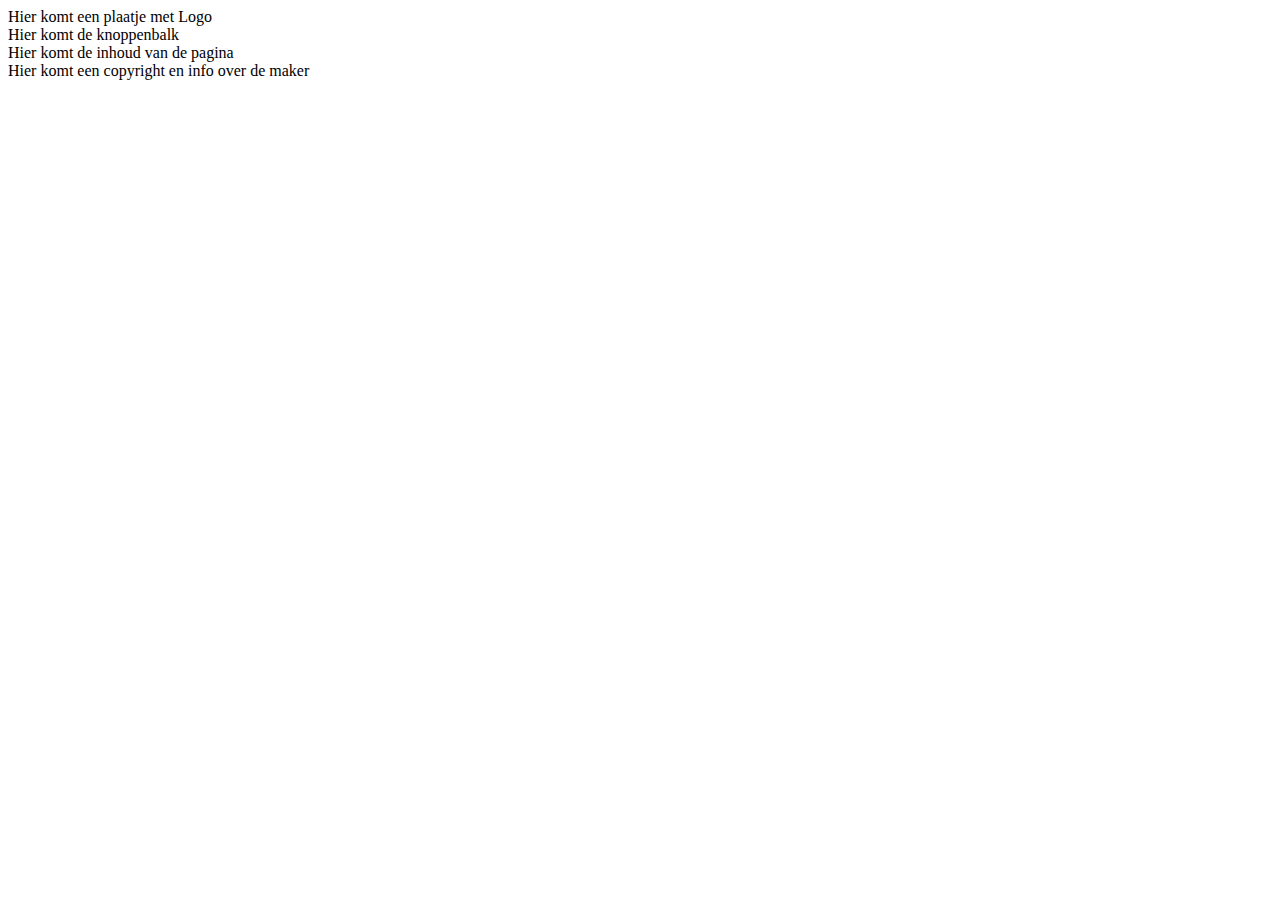
==== Lesbrief 2/Lesbrief2.html @ 37e61062 "Lesbrief 2 inmaak" ====
<!DOCTYPE HTML>
<html>
  <head>
    <meta charset="utf-8">
    <title>Mijn nieuwe website</title>
  </head>

    <body>
      <header>
      Hier komt een plaatje met Logo
      </header>
      <nav>
      Hier komt de knoppenbalk
      </nav>
      <section>
      Hier komt de inhoud van de pagina
      </section>
      <footer>
      Hier komt een copyright en info over de maker
      </footer>
    </body>
  </html>
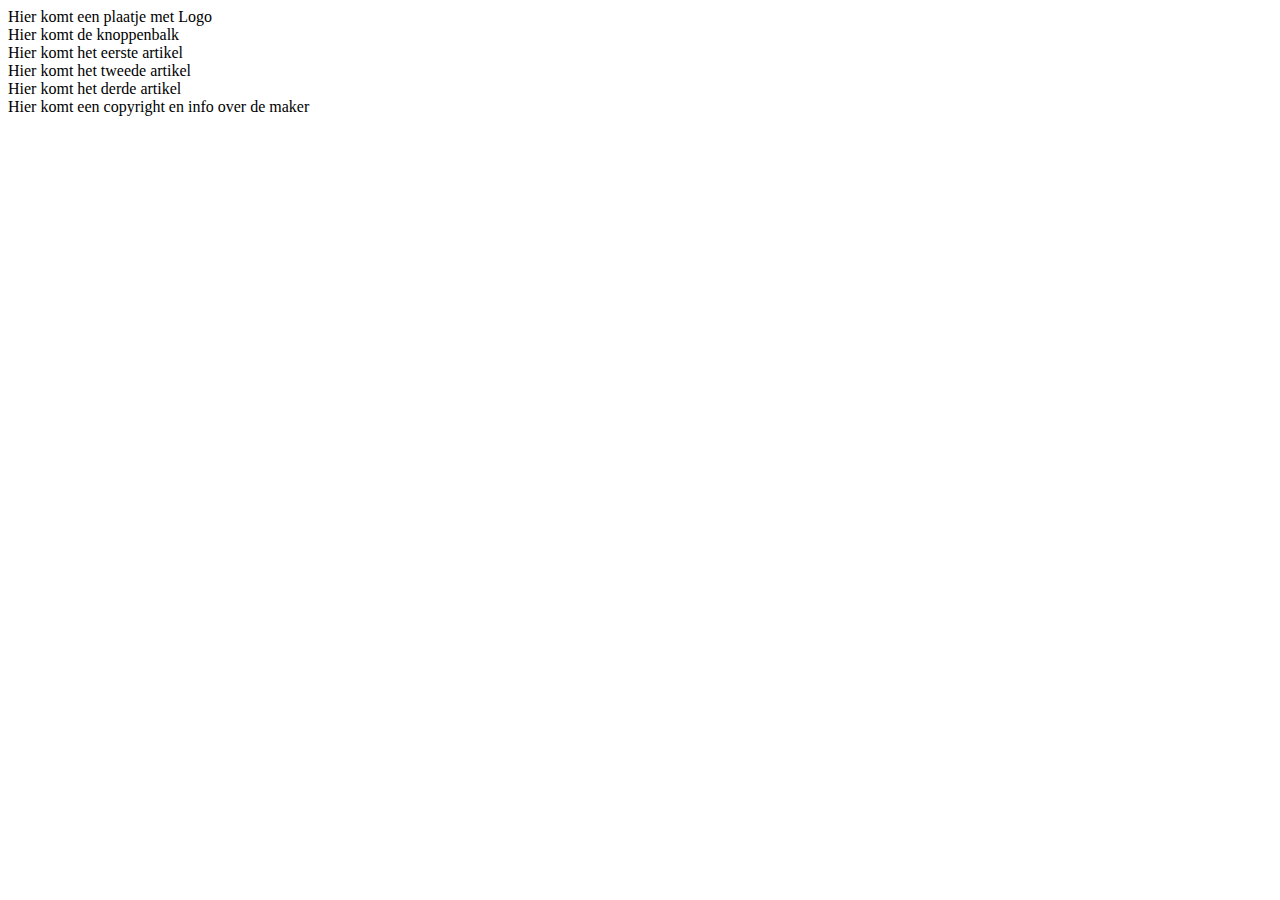
==== commit 2ac445ad: "articles toegevoegd aan section" ====
--- a/Lesbrief 2/Lesbrief2.html
+++ b/Lesbrief 2/Lesbrief2.html
@@ -13,8 +13,19 @@
       Hier komt de knoppenbalk
       </nav>
       <section>
-      Hier komt de inhoud van de pagina
-      </section>
+       <article>
+         Hier komt het eerste artikel
+       </article>
+
+       <article>
+         Hier komt het tweede artikel
+       </article>
+
+       <article>
+         Hier komt het derde artikel
+       </article>
+     </section>
+
       <footer>
       Hier komt een copyright en info over de maker
       </footer>
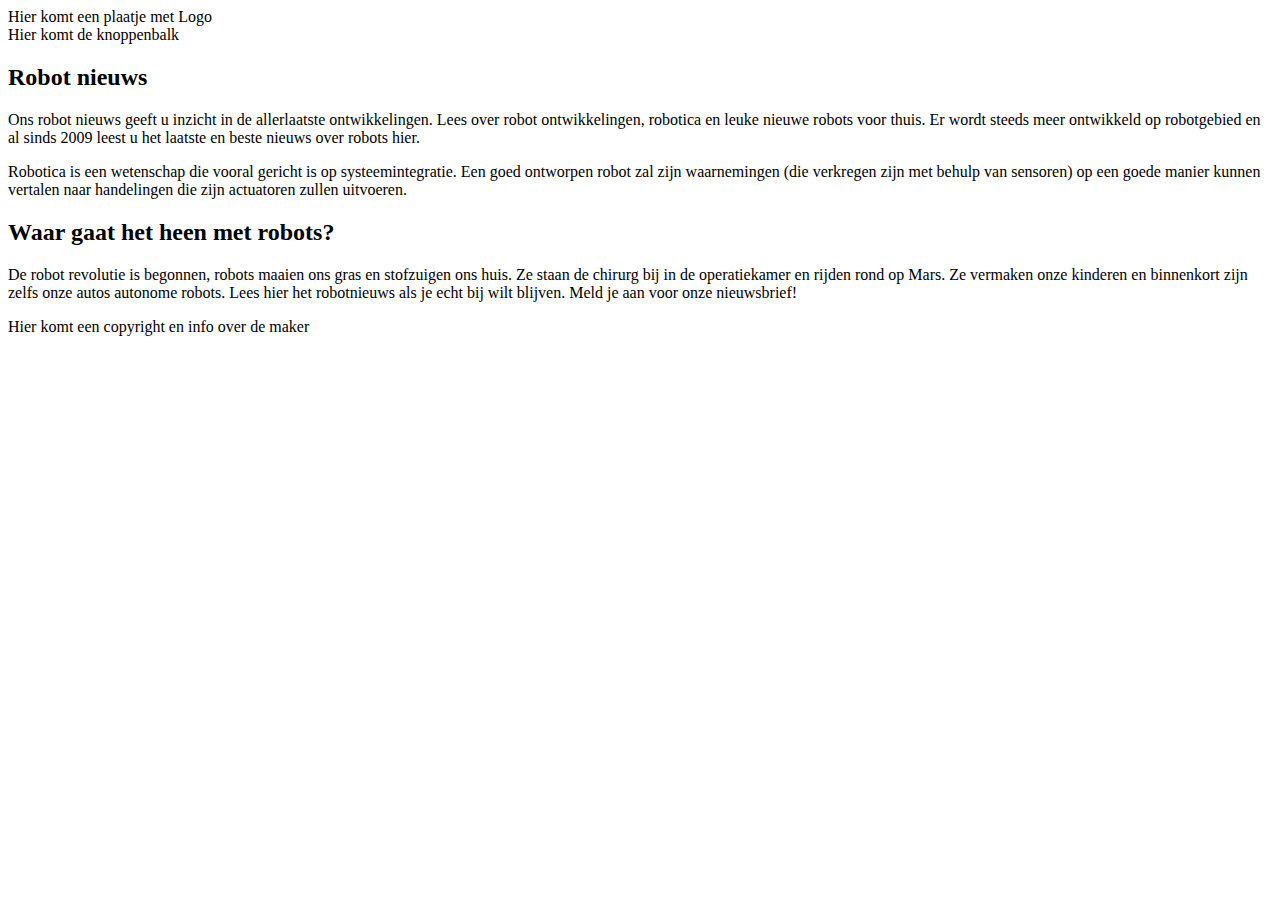
==== commit 902f1cbf: "p, h2, toegvoegd" ====
--- a/Lesbrief 2/Lesbrief2.html
+++ b/Lesbrief 2/Lesbrief2.html
@@ -13,17 +13,23 @@
       Hier komt de knoppenbalk
       </nav>
       <section>
-       <article>
-         Hier komt het eerste artikel
-       </article>
+        <article>
+     <h2>Robot nieuws</h2>
+     <p>
+       Ons robot nieuws geeft u inzicht in de allerlaatste ontwikkelingen. Lees over robot ontwikkelingen, robotica en leuke nieuwe robots voor thuis. Er wordt steeds meer ontwikkeld op robotgebied en al sinds 2009 leest u het laatste en beste nieuws over robots hier.
+     </p>
+     <p>
+       Robotica is een wetenschap die vooral gericht is op systeemintegratie. Een goed ontworpen robot zal zijn waarnemingen (die verkregen zijn met behulp van sensoren) op een goede manier kunnen vertalen naar handelingen die zijn actuatoren zullen uitvoeren.
+     </p>
+   </article>
 
-       <article>
-         Hier komt het tweede artikel
-       </article>
+   <article>
+     <h2>Waar gaat het heen met robots?</h2>
+     <p>
+       De robot revolutie is begonnen, robots maaien ons gras en stofzuigen ons huis. Ze staan de chirurg bij in de operatiekamer en rijden rond op Mars. Ze vermaken onze kinderen en binnenkort zijn zelfs onze autos autonome robots. Lees hier het robotnieuws als je echt bij wilt blijven. Meld je aan voor onze nieuwsbrief!
+     </p>
+   </article>
 
-       <article>
-         Hier komt het derde artikel
-       </article>
      </section>
 
       <footer>
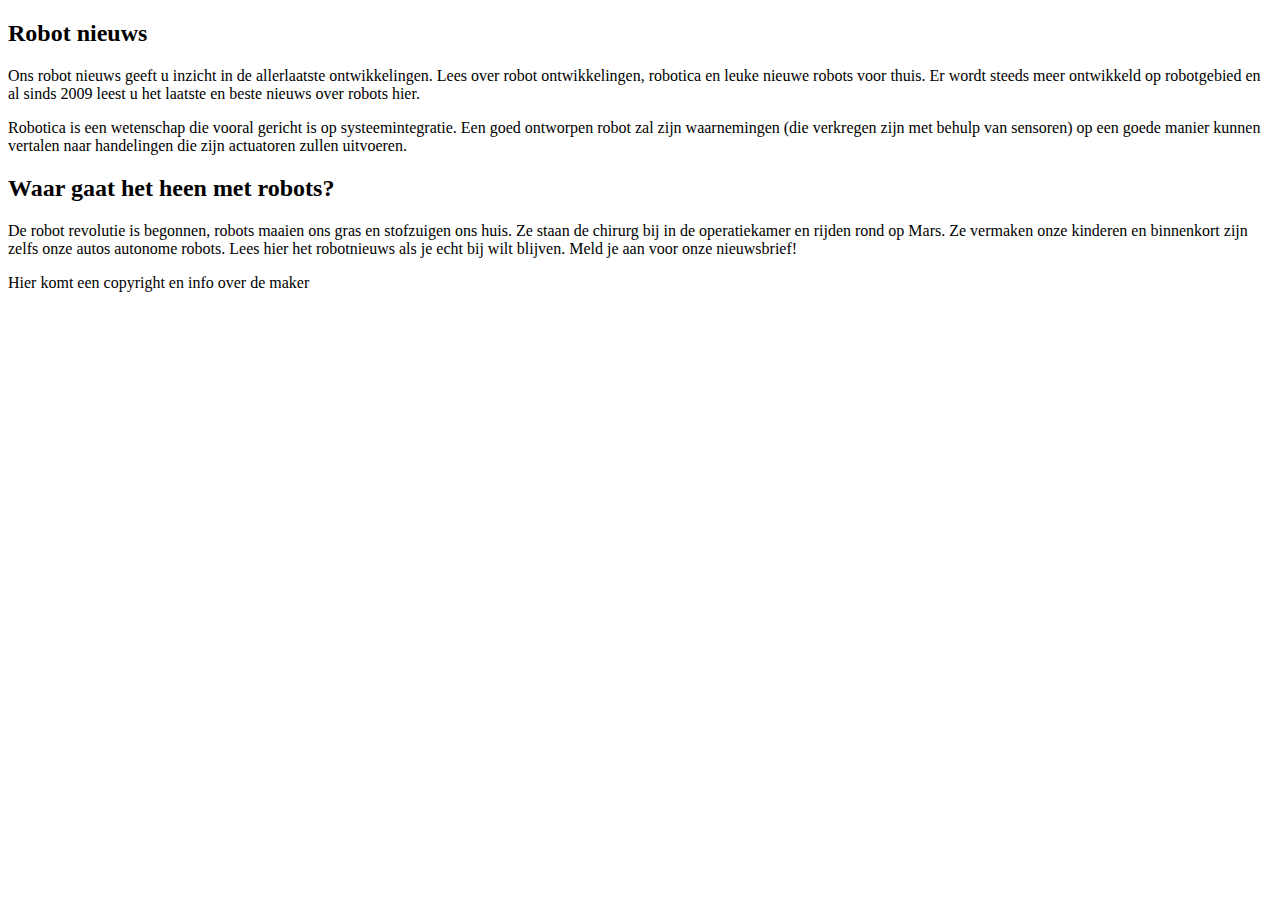
==== commit e6e4903a: "Test 1" ====
--- a/Lesbrief 2/Lesbrief2.html
+++ b/Lesbrief 2/Lesbrief2.html
@@ -1,17 +1,18 @@
 <!DOCTYPE HTML>
 <html>
-  <head>
-    <meta charset="utf-8">
-    <title>Mijn nieuwe website</title>
-  </head>
+<head>
+  <meta charset="utf-8">
+  <title>hoofdpagina</title>
+  <link rel="stylesheet" href="style/opmaak.css">
+</head>
+
 
     <body>
-      <header>
-      Hier komt een plaatje met Logo
-      </header>
-      <nav>
-      Hier komt de knoppenbalk
-      </nav>
+      <head>
+    <meta charset="utf-8">
+    <title>hoofdpagina</title>
+    <link rel="stylesheet" href="style/lesbrief2.css">
+  </head>
       <section>
         <article>
      <h2>Robot nieuws</h2>
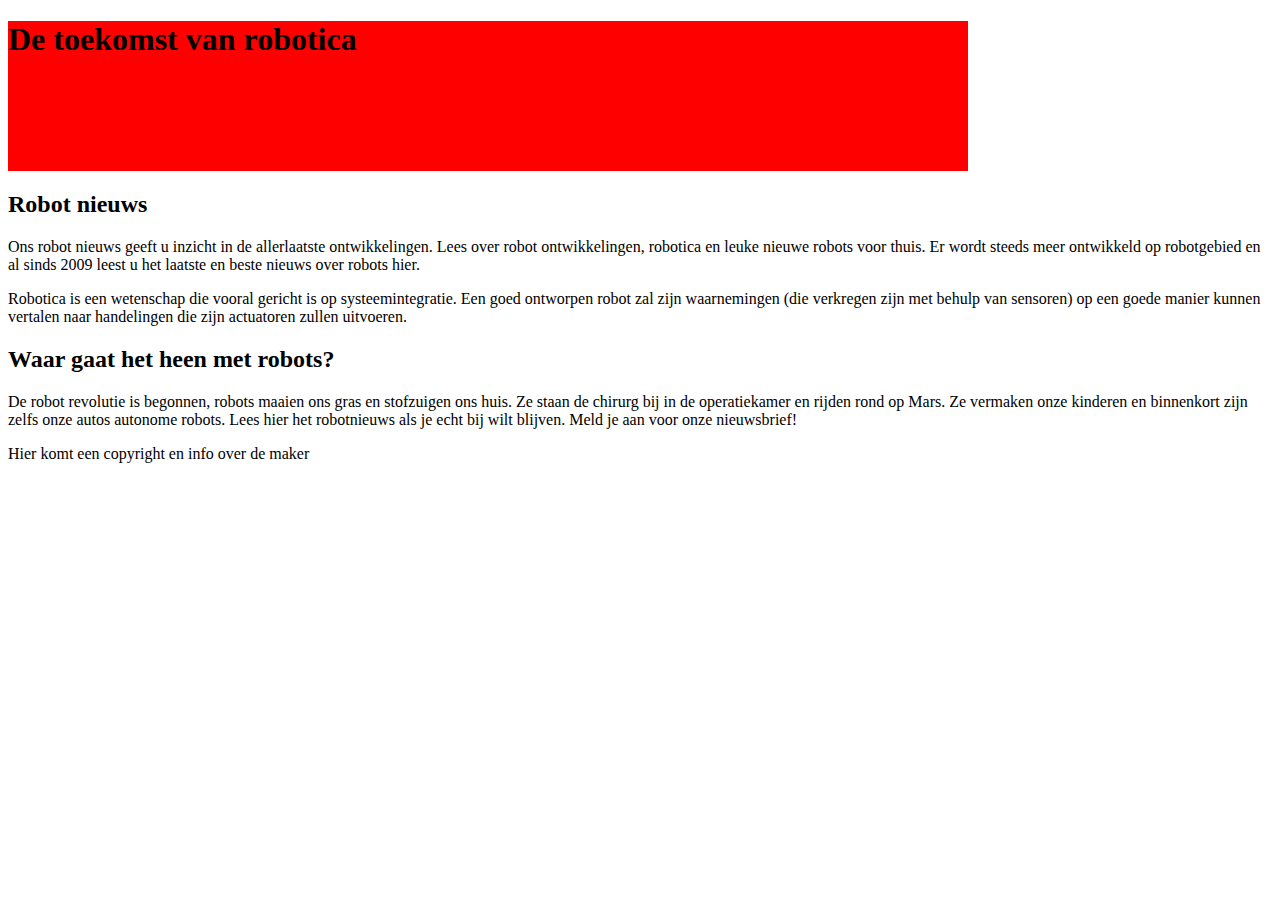
==== commit dd62e27a: "background 1" ====
--- a/Lesbrief 2/Lesbrief2.html
+++ b/Lesbrief 2/Lesbrief2.html
@@ -1,18 +1,16 @@
 <!DOCTYPE HTML>
 <html>
 <head>
-  <meta charset="utf-8">
-  <title>hoofdpagina</title>
-  <link rel="stylesheet" href="style/opmaak.css">
+    <title>Home</title>
+    <link rel="stylesheet" type="text/css" href="lesbrief2.css">
 </head>
 
 
     <body>
-      <head>
-    <meta charset="utf-8">
-    <title>hoofdpagina</title>
-    <link rel="stylesheet" href="style/lesbrief2.css">
-  </head>
+      <header>
+        <h1>De toekomst van robotica</h1>
+      </header>
+
       <section>
         <article>
      <h2>Robot nieuws</h2>
--- a/Lesbrief 2/lesbrief2.css
+++ b/Lesbrief 2/lesbrief2.css
@@ -0,0 +1,7 @@
+
+header {
+  background-image:url('data-1.jpg');
+  width: 960px;
+  height: 150px;
+  background-color: red;
+}
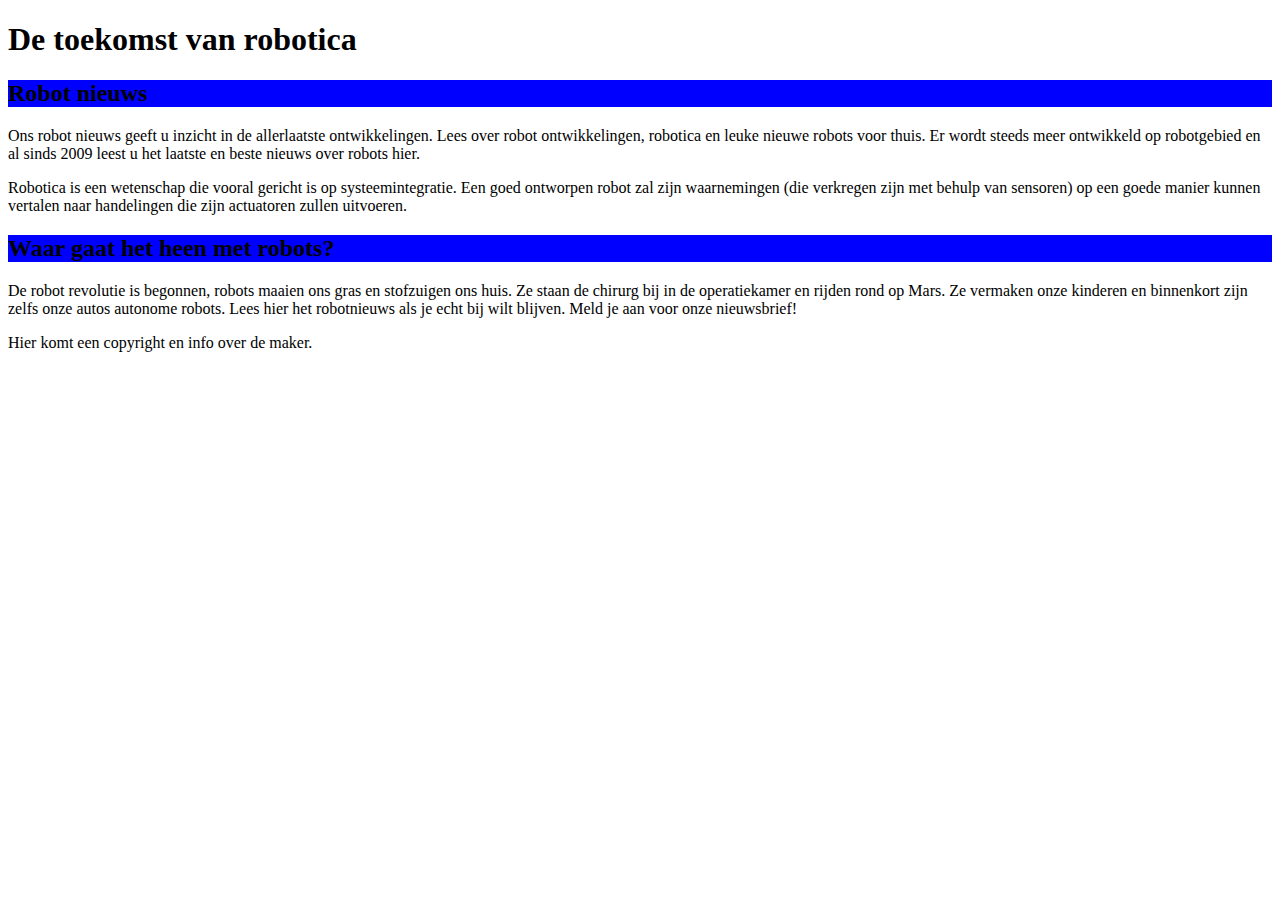
==== commit 92c174ac: "wijziging tekst" ====
--- a/Lesbrief 2/Lesbrief2.html
+++ b/Lesbrief 2/Lesbrief2.html
@@ -32,7 +32,7 @@
      </section>
 
       <footer>
-      Hier komt een copyright en info over de maker
+      Hier komt een copyright en info over de maker.
       </footer>
     </body>
   </html>
--- a/Lesbrief 2/lesbrief2.css
+++ b/Lesbrief 2/lesbrief2.css
@@ -1,7 +1,4 @@
 
-header {
-  background-image:url('data-1.jpg');
-  width: 960px;
-  height: 150px;
-  background-color: red;
+h2 {
+  background-color: blue;
 }
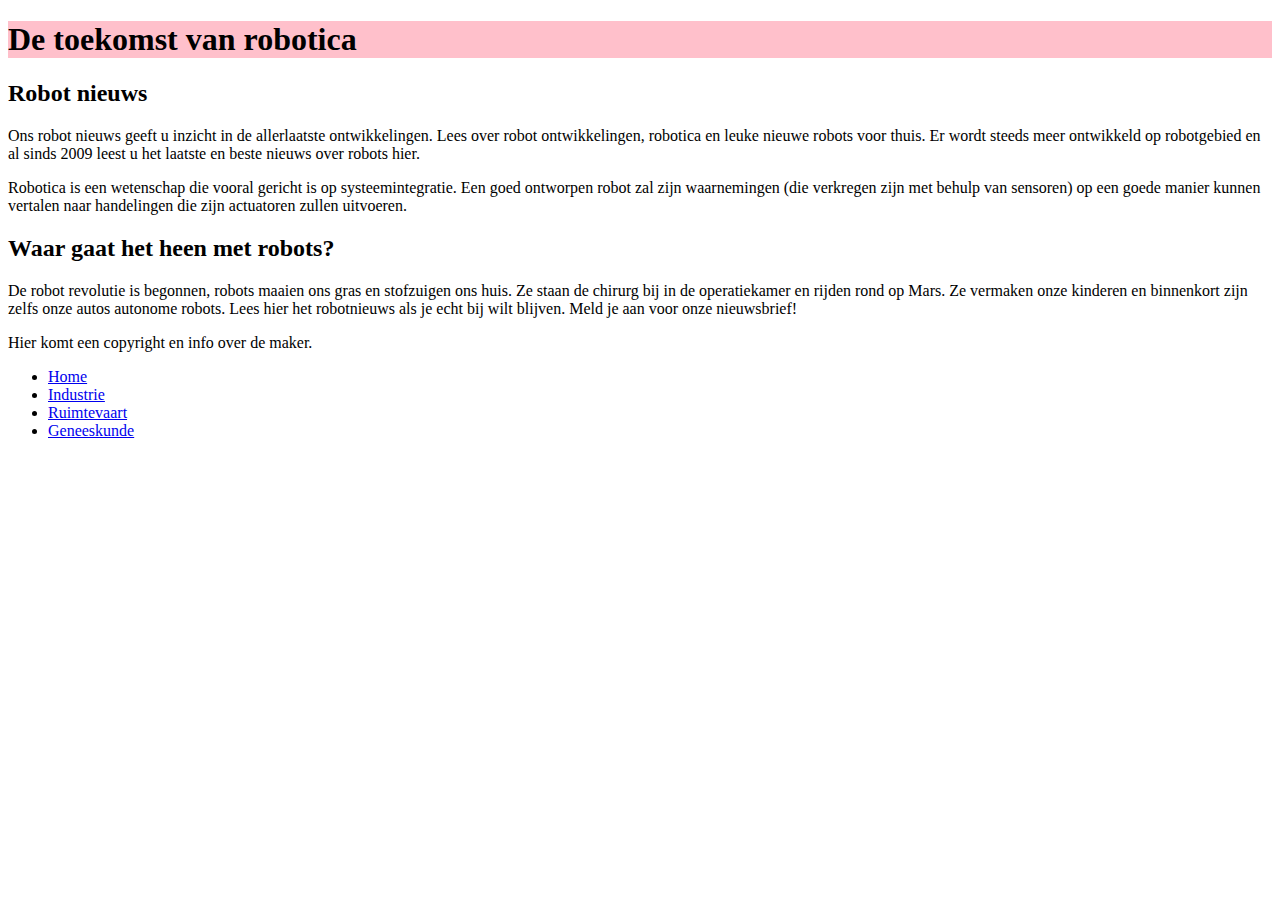
==== commit 05b82c7d: "gaat fout" ====
--- a/Lesbrief 2/Lesbrief2.html
+++ b/Lesbrief 2/Lesbrief2.html
@@ -7,6 +7,9 @@
 
 
     <body>
+      <nav>
+
+
       <header>
         <h1>De toekomst van robotica</h1>
       </header>
@@ -31,8 +34,16 @@
 
      </section>
 
+
       <footer>
       Hier komt een copyright en info over de maker.
       </footer>
     </body>
+    <ul>
+      <li><a href="home.html">Home</a></li>
+      <li><a href="#">Industrie</a></li>
+      <li><a href="#">Ruimtevaart</a></li>
+      <li><a href="#">Geneeskunde</a></li>
+    </ul
+  </nav>
   </html>
--- a/Lesbrief 2/lesbrief2.css
+++ b/Lesbrief 2/lesbrief2.css
@@ -1,4 +1,3 @@
-
-h2 {
-  background-color: blue;
+header {
+  background-color: pink;
 }
